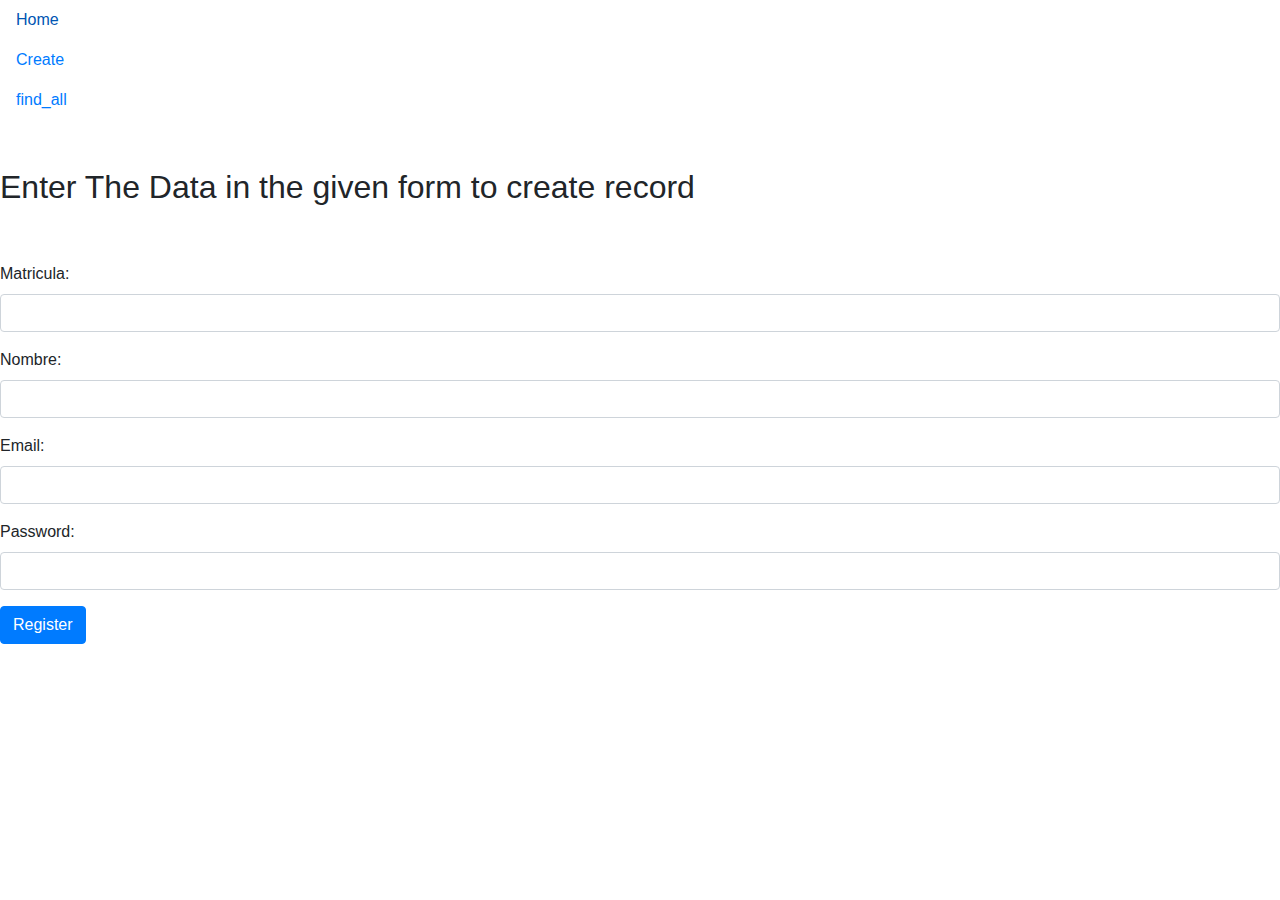
==== templates/CreateForm.html @ bc88ea75 "init" ====
<!DOCTYPE html>
<head>
  <title>Create Form</title>
  <link rel="stylesheet" href="https://stackpath.bootstrapcdn.com/bootstrap/4.3.1/css/bootstrap.min.css"
    integrity="sha384-ggOyR0iXCbMQv3Xipma34MD+dH/1fQ784/j6cY/iJTQUOhcWr7x9JvoRxT2MZw1T" crossorigin="anonymous">
</head>
<body>

  <a class="nav-link" href="/homepage">Home</a>
  <a class="nav-link" href="/create_form">Create</a>
  <a class="nav-link" href="/find_all">find_all</a>
  
  <br><br>
  <h2>Enter The Data in the given form to create record</h2>
  <br><br>
  <form method="POST" action="/insert">

    <div class="form-group">
      <label>Matricula: </label>
      <input type="text" name="matricula" class="form-control" />
    </div>
    <div class="form-group">
      <label>Nombre: </label>
      <input type="text" name="nombre" class="form-control" />
    </div>
    <div class="form-group">
      <label>Email: </label>
      <input type="text" name="correo" class="form-control" />
    </div>
    <div class="form-group">
      <label>Password: </label>
      <input type="password" name="contrasena" class="form-control" />
    </div>


    <div class="form-group">
      <input type="submit" value="Register" class="btn btn-primary" />
    </div>
  </form>
  </div>
</body>

</html>
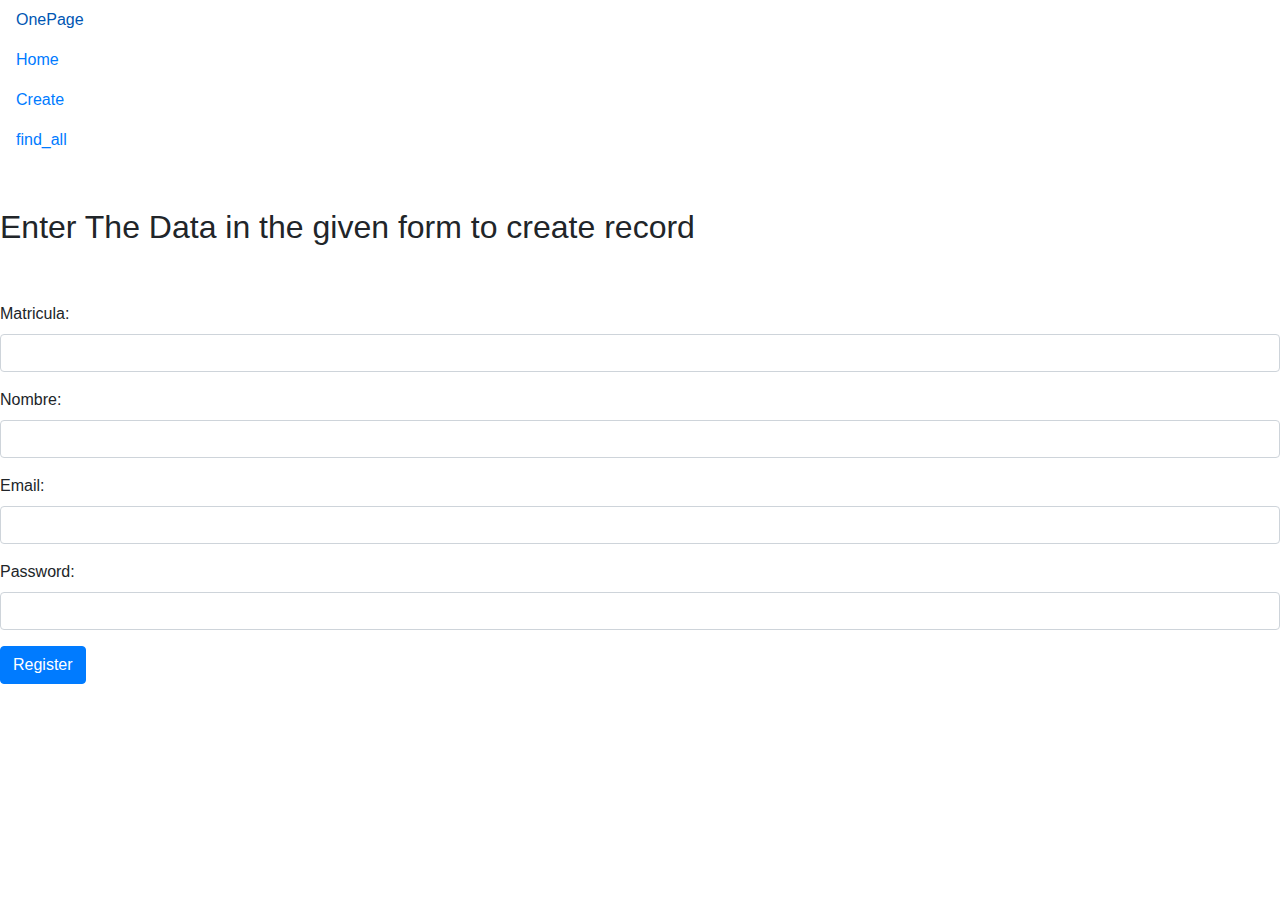
==== commit a355f738: "init" ====
--- a/templates/CreateForm.html
+++ b/templates/CreateForm.html
@@ -5,11 +5,11 @@
     integrity="sha384-ggOyR0iXCbMQv3Xipma34MD+dH/1fQ784/j6cY/iJTQUOhcWr7x9JvoRxT2MZw1T" crossorigin="anonymous">
 </head>
 <body>
-
+  <a class="nav-link" href="/index">OnePage</a>
   <a class="nav-link" href="/homepage">Home</a>
   <a class="nav-link" href="/create_form">Create</a>
   <a class="nav-link" href="/find_all">find_all</a>
-  
+
   <br><br>
   <h2>Enter The Data in the given form to create record</h2>
   <br><br>
